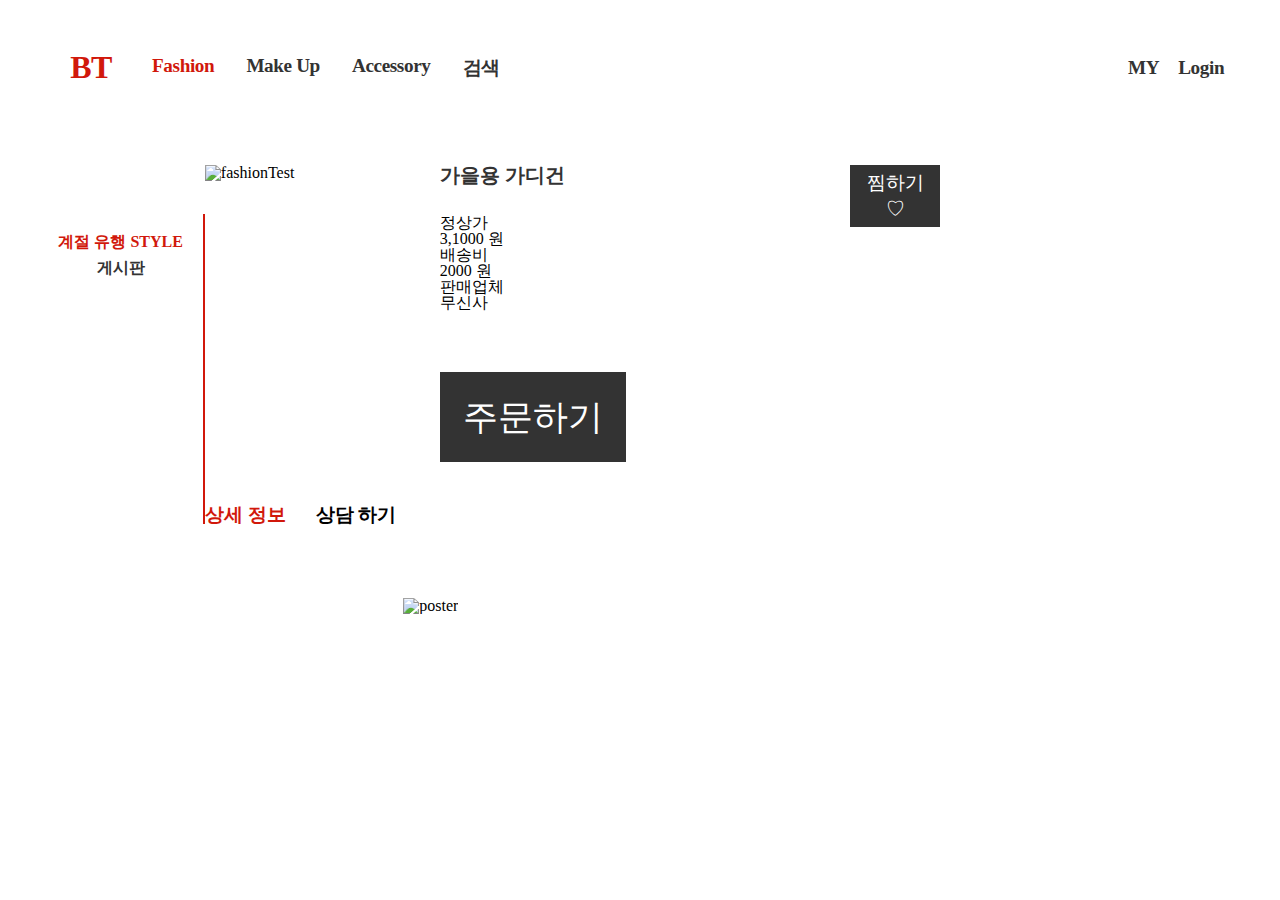
==== fashion_detail/fashion.html @ 3add8e13 "🤹 feat: 세부 페이지 제작 완료" ====
<!DOCTYPE html>
<html lang="en">
  <head>
    <meta charset="UTF-8" />
    <meta name="viewport" content="width=device-width, initial-scale=1.0" />
    <title>fashion_detail</title>

    <link rel="stylesheet" href="../fashion_detail/css/fashion.css" />
  </head>
  <body>
    <!-- 상단 바 -->
    <header>
      <div class="logo">
        <a href="../index.html" target="_blank">BT</a>
      </div>
      <nav class="shop-nav">
        <a href="#" id="selected">Fashion</a>
        <a href="#">Make Up</a>
        <a href="#">Accessory</a>
        <a href="#">검색</a>
      </nav>
      <nav class="shop-nav__info">
        <a href="#">MY</a>
        <a href="#">Login</a>
      </nav>
    </header>
    <!-- 메인 -->
    <div>
      <div id="box" class="box">
        <a href="../fashion_detail/fashion.html" target="_blank"
          >계절 유행 STYLE</a
        >
        <p>게시판</p>
      </div>
      <!-- 상세 내용 -->
      <div class="wrap">
        <div id="photoBox" class="shop__header--photoBox">
          <div class="fashion__box">
            <div class="fashion__box--img">
              <img
                src="https://m.byslim.com/web/product/small/202301/8b13e4ac879d91789f3c27bf2f243f0f.jpg"
                alt="fashionTest"
              />
            </div>
            <div class="fashion__box--content">
              <div class="fashion__content">
                <h1>가을용 가디건</h1>

                <div class="fashion__box--pay">
                  <p id="pay">정상가</p>
                  <p>3,1000 원</p>
                </div>
                <div class="fashion__box--drive">
                  <p>배송비</p>
                  <p>2000 원</p>
                </div>
                <div class="fashion__box--sale">
                  <p>판매업체</p>
                  <p>무신사</p>
                </div>
              </div>
              <button class="fashion__order--btn">주문하기</button>
            </div>
          </div>
          <div class="shopping--box">
            <button class="fashion__order--btn">찜하기 ♡</button>
          </div>
        </div>
        <div class="fashion__menu--box">
          <div class="fashion__menu--content">
            <p>상세 정보</p>
            <p>상담 하기</p>
          </div>
          <div class="fashion--content">
            <div class="fashion__img--box">
              <img
                src="https://img.momsdiary.co.kr/event/com_event/2020/7m/13/youtube_m2.png"
                alt="poster"
              />
            </div>
          </div>
        </div>
      </div>
    </div>
  </body>
</html>
---- fashion_detail/css/fashion.css ----
@import url("../../css/reset.css");
@import url("../../css/style.css");
@import url("../../shop_detail/css/detail.css");
header .logo a,
#selected {
  color: #d1180b;
}

#photoBox {
  width: 68%;
  height: 100%;
  align-items: unset;
}

#box {
  left: 3%;
  top: 41%;
  height: 30vh;
}

.wrap {
  margin-top: 30px;
}

.fashion__box {
  display: flex;
  width: 86%;
}
.fashion__box--img {
  width: 210px;
  height: 300px;
}
.fashion__box--content {
  width: 32%;
  margin-left: 25px;
}
.fashion__box--content .fashion__content {
  height: 69%;
}
.fashion__box--content .fashion__content h1 {
  font-weight: bold;
  font-size: 1.25em;
  margin-bottom: 30px;
  color: #333;
}
.fashion__box--content .fashion__content--pay, .fashion__box--content .fashion__content--drive, .fashion__box--content .fashion__content--sale {
  display: flex;
  justify-content: space-between;
  margin-bottom: 10px;
  color: #333;
  font-weight: bold;
}

.fashion__order--btn {
  position: relative;
  width: 90%;
  height: 10vh;
  border: unset;
  background: #333;
  color: white;
  font-size: 2.2em;
}

.shopping--box {
  width: 30%;
}
.shopping--box .fashion__order--btn {
  width: 40%;
  height: auto;
  padding: 5px;
  font-size: 1.2em;
}

.fashion__menu--box {
  width: 100%;
  height: 100%;
}
.fashion__menu--box .fashion__menu--content {
  width: 68%;
  height: 100%;
  margin: 0 auto;
  display: flex;
}
.fashion__menu--box .fashion__menu--content p {
  font-weight: bold;
  font-size: 1.2em;
}
.fashion__menu--box .fashion__menu--content p:first-child {
  color: #d1180b;
  margin-right: 30px;
}

.fashion--content {
  margin-top: 35px;
}
.fashion--content .fashion__img--box {
  width: 37%;
  margin: 74px auto;
}/*# sourceMappingURL=fashion.css.map */
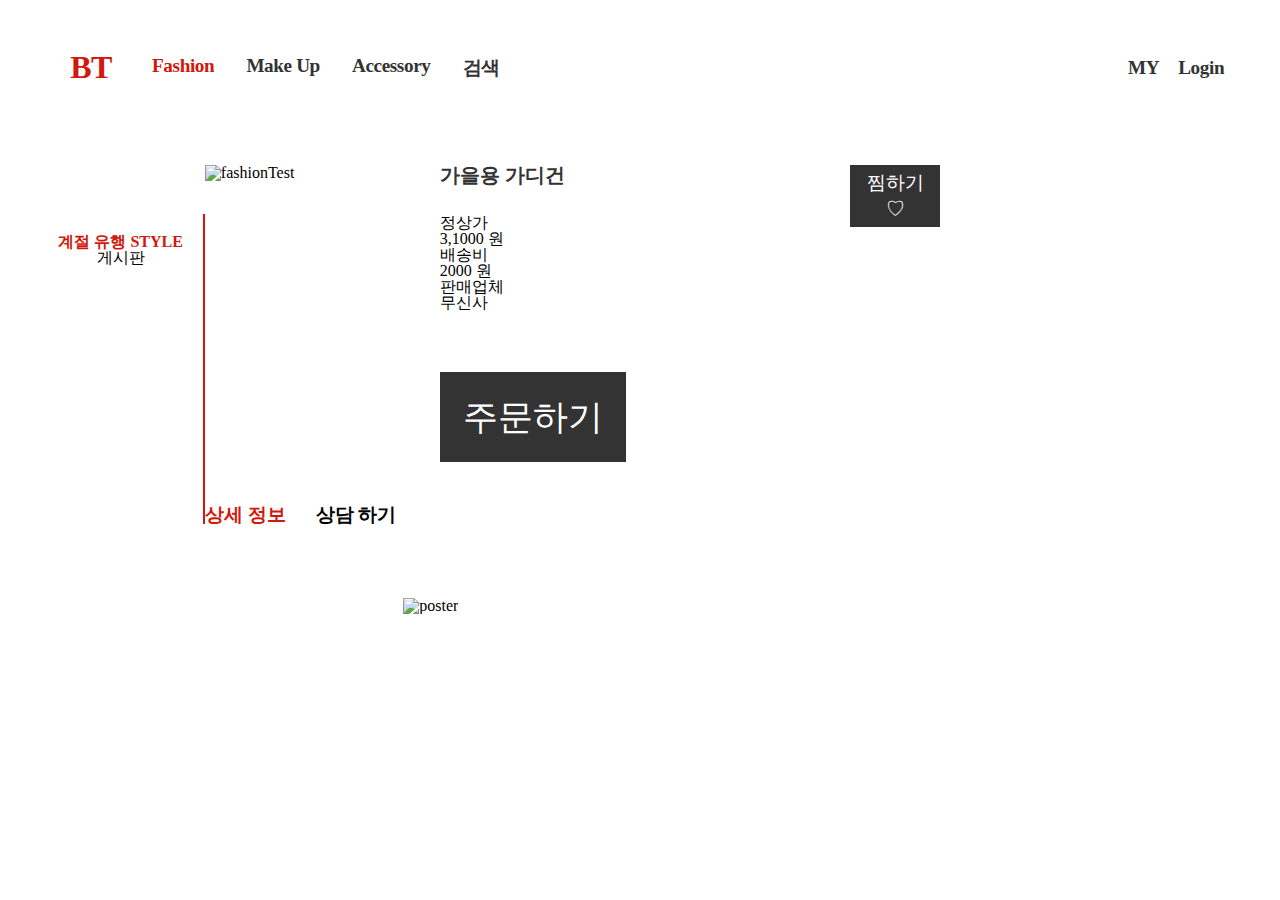
==== commit 321f196b: "🤹 feat: 게시판 + 게시판 상세보기 작업 완료" ====
--- a/fashion_detail/fashion.html
+++ b/fashion_detail/fashion.html
@@ -11,13 +11,13 @@
     <!-- 상단 바 -->
     <header>
       <div class="logo">
-        <a href="../index.html" target="_blank">BT</a>
+        <a href="../index.html">BT</a>
       </div>
       <nav class="shop-nav">
         <a href="#" id="selected">Fashion</a>
         <a href="#">Make Up</a>
         <a href="#">Accessory</a>
-        <a href="#">검색</a>
+        <a href="../shop_search/search.html">검색</a>
       </nav>
       <nav class="shop-nav__info">
         <a href="#">MY</a>
